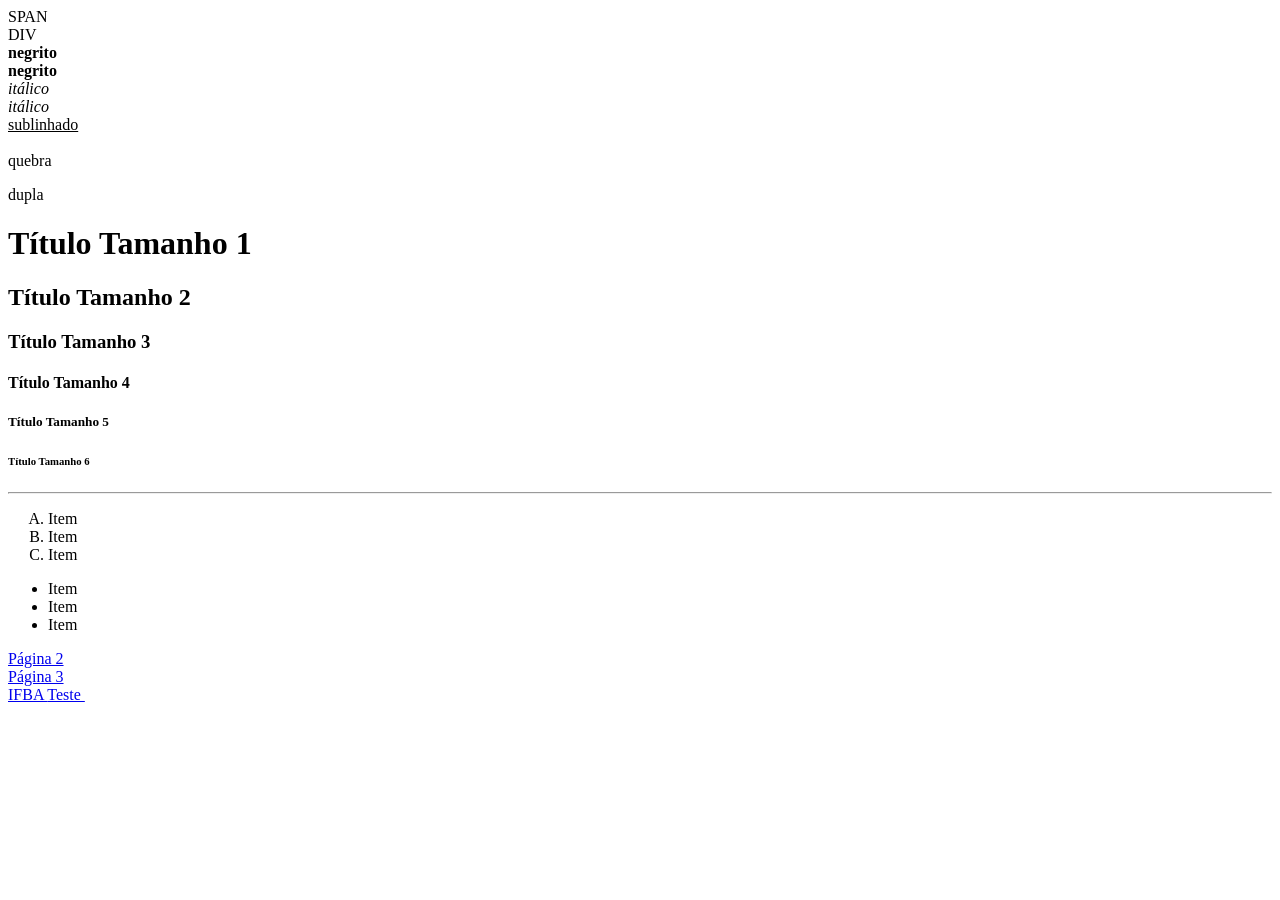
==== Aula02/index.html @ 3adf32c2 "Aula02" ====
<!DOCTYPE html>
<html lang="en">
<head> <!-- dados sobre a página -->
    <meta charset="UTF-8">
    <meta name="viewport" content="width=device-width, initial-scale=1.0">
    <title>Aula 2</title>
</head>
<body>

    <a name="teste"></a>

    <!-- Principais Tags -->
    <SPAn> SPAN </SPAn> <!-- size/tamanho = conteúdo -->
    <div> DIV </div> <!-- ocupa a linha inteira -->

    <!-- Marcadores de texto -->
    <b> negrito </b> <br> <!-- negrito -->
    <strong> negrito <br> </strong>
    <em> itálico <br> </em>
    <i> itálico </i> <br> <!-- itálico-->
    <u> sublinhado </u> <br> <!-- sublinhado-->

    <br> 
    <span> quebra <p> dupla </span><p> 

    <!-- Parágrafos/Títulos -->

    <h1> Título Tamanho 1 </h1>
    <h2> Título Tamanho 2 </h2>
    <h3> Título Tamanho 3 </h3>
    <h4> Título Tamanho 4 </h4>
    <h5> Título Tamanho 5</h5>
    <h6> Título Tamanho 6</h6>

    <hr> <!-- linha horizontal/seção/separação-->

    <!-- Listas Ordenadas (ol) -->

    <ol type = A >

        <li> Item </li> <!-- List Item-->
        <li> Item </li> <!-- List Item-->
        <li> Item </li> <!-- List Item-->
    </ol>

    <!-- Listas Desordenadas (ul) -->

    <ul>

        <li> Item </li>
        <li> Item </li>
        <li> Item </li>

    </ul>

    <!-- Links -->

    <!-- Para o próprio site -->
    <a href="page2.html"> Página 2 </a> <br>
    <a href="page3/page3.html"> Página 3 </a>
    <!-- Para o outro site --> <br>
    <a href="https://portal.ifba.edu.br"> IFBA </a>

    <!-- Para o mesmo site -->
    <a href="#teste"> Teste </a>

    <!-- Images -->

    <img src="https://br.pinterest.com/mdtestudio/mr-incredible-sr-incr%C3%ADvel/" alt="">
    <img src="https://wallpapers.com/mcqueen" alt="">
</body>
</html>
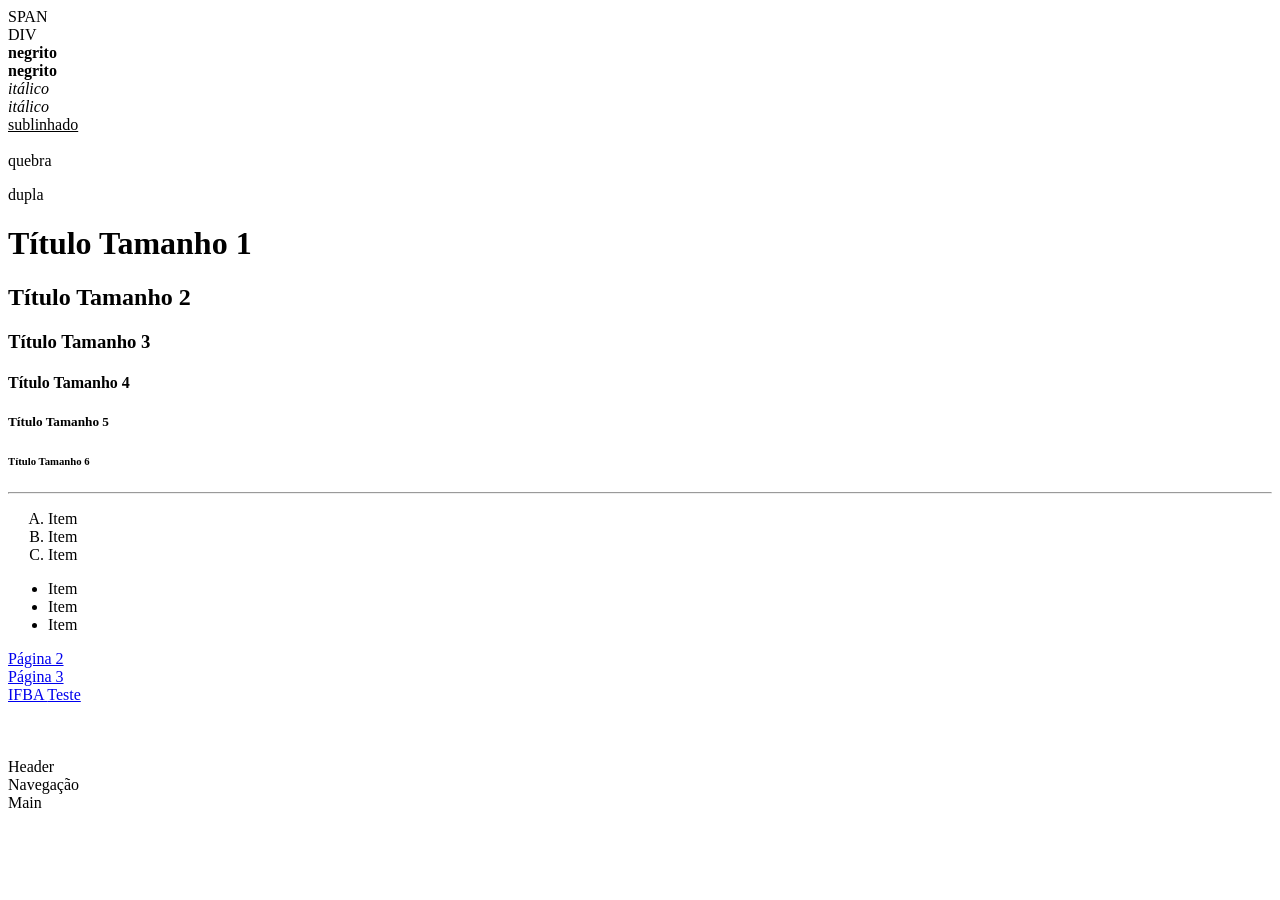
==== commit beb829a9: "Aula03" ====
--- a/Aula02/index.html
+++ b/Aula02/index.html
@@ -65,8 +65,12 @@
     <a href="#teste"> Teste </a>
 
     <!-- Images -->
+    <br><br>
+    <img src="../mcqueen.png" alt="">
+    <br> <br>
+    <header> Header </header> <!-- Cabeçalho -->
+    <nav> Navegação </nav> <!-- Menu -->
+    <div> Main </div> <!-- Conteúdo -->
 
-    <img src="https://br.pinterest.com/mdtestudio/mr-incredible-sr-incr%C3%ADvel/" alt="">
-    <img src="https://wallpapers.com/mcqueen" alt="">
 </body>
 </html>
